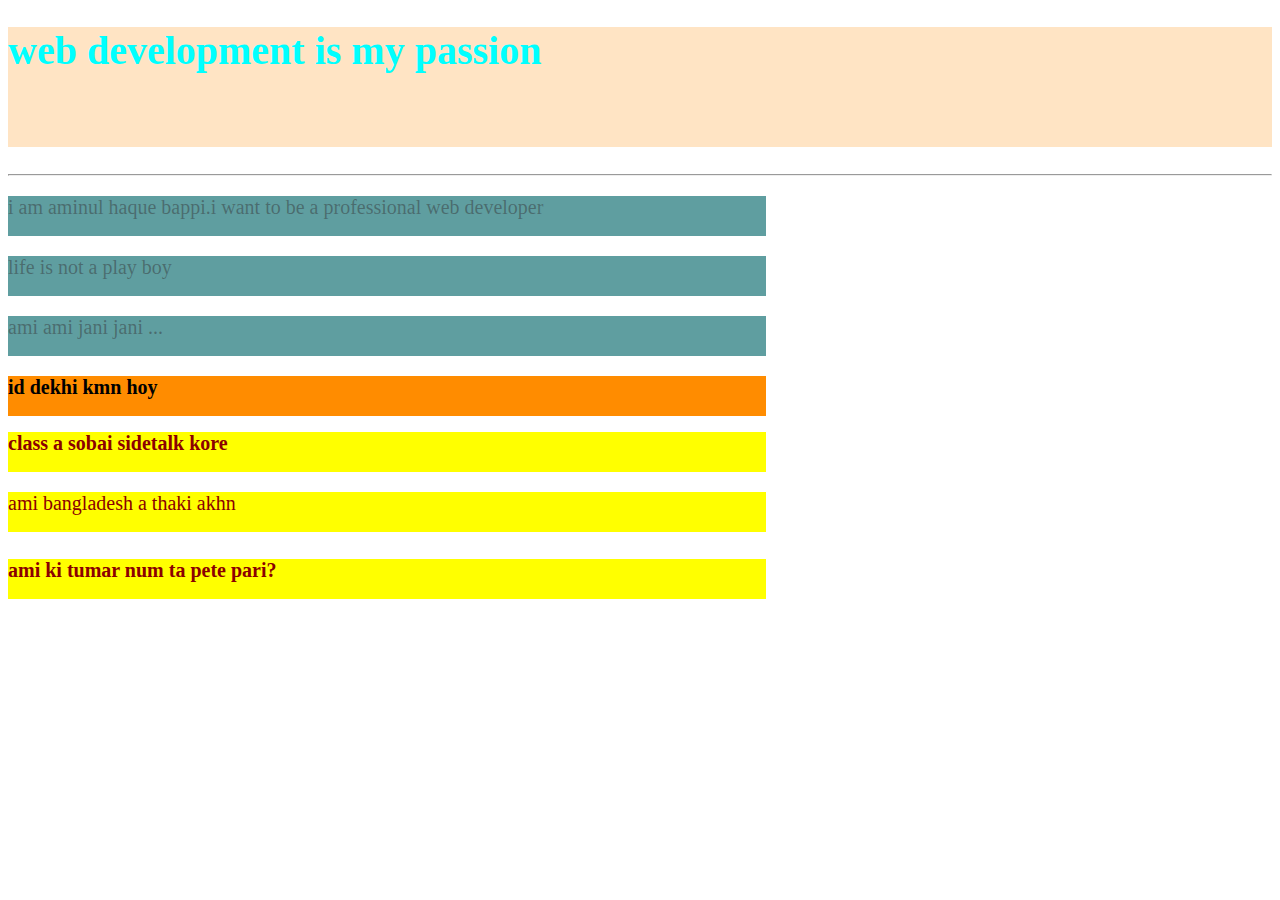
==== index.html @ f04a9e30 "mod-2" ====
<!DOCTYPE html>
<html lang="en">
<head>
    <meta charset="UTF-8">
    <meta http-equiv="X-UA-Compatible" content="IE=edge">
    <meta name="viewport" content="width=device-width, initial-scale=1.0">
    <title>module 2</title>
    <link rel="shortcut icon" href="965664.png" type="image/x-icon">
    <style>
        h1{
            color:aqua;
            height:3em;
            width: 100%;
            background-color: bisque;
            font-size: 40px;
        }
        p{
            color:rgba(43, 26, 29, 0.39);
            background-color: cadetblue;
            width: 60%;
            height: 2em;
            font-size:20px ;

        }
        #hah{
            background-color: darkorange;
            width: 60%;
            height: 2em;
            font-size:20px ;
        }
        .oh{
            background-color: yellow;
            height: 2em;
            width: 60%;
            font-size: 20px;
            color: darkred;
        }

    </style>
</head>
<body>
    <h1>web development is my passion</h1><hr>
    <p>i am aminul haque bappi.i want to be a professional web developer</p>
    <p>life is not a play boy</p>
    <p>ami ami jani jani ...</p>
<!-- we  are  using id now -->
<h2 id="hah">id dekhi kmn hoy</h2>
<!-- we   are learning class now -->
<h2 class="oh">class  a sobai sidetalk kore </h2>
<p class="oh">ami bangladesh a thaki akhn</p>
<h4 class="oh">ami ki tumar num ta pete pari?</h4>
    
</body>
</html>
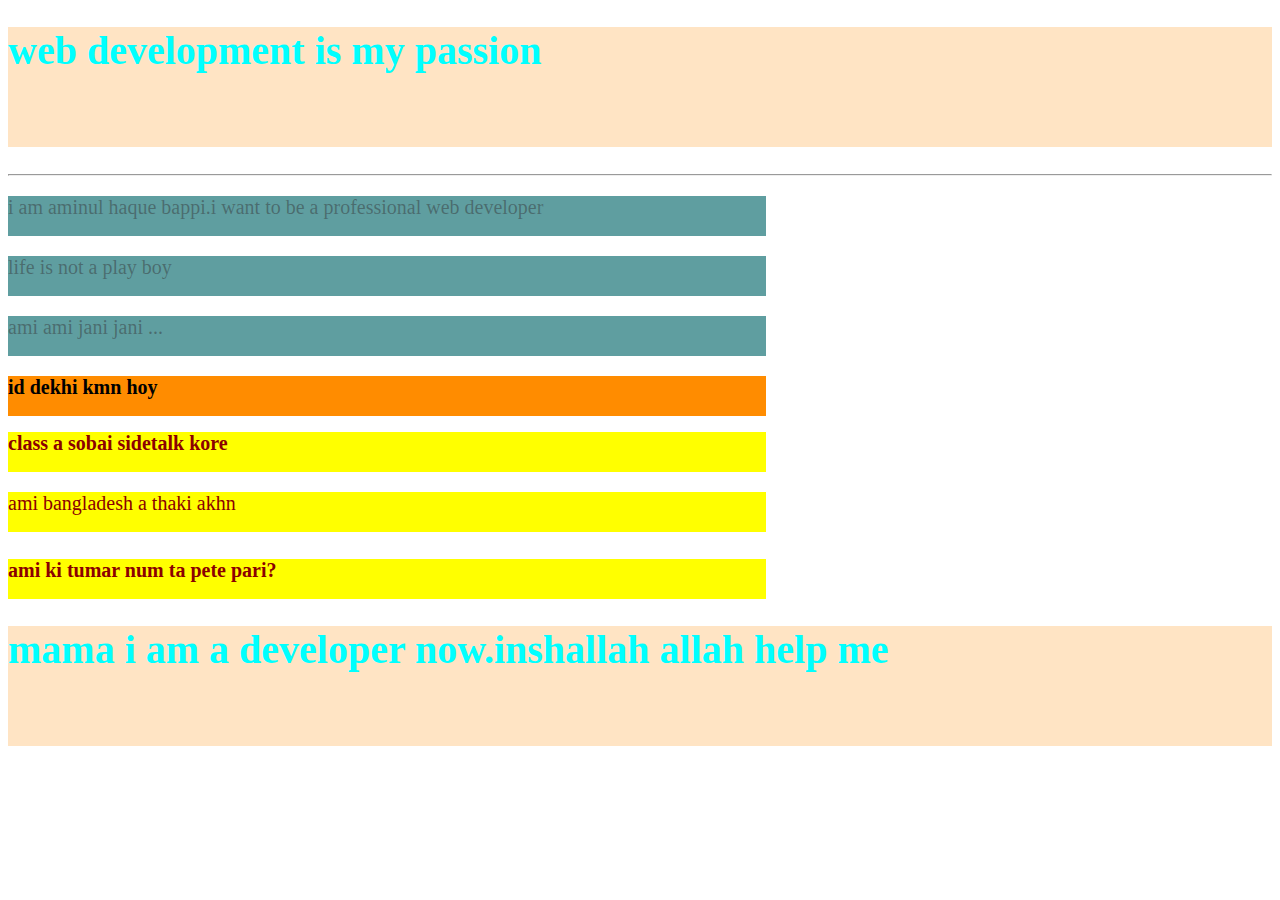
==== commit abf301f8: "mama" ====
--- a/index.html
+++ b/index.html
@@ -49,6 +49,9 @@
 <h2 class="oh">class  a sobai sidetalk kore </h2>
 <p class="oh">ami bangladesh a thaki akhn</p>
 <h4 class="oh">ami ki tumar num ta pete pari?</h4>
+<div>
+    <h1>mama i am a developer now.inshallah allah help me</h1>
+</div>
     
 </body>
 </html>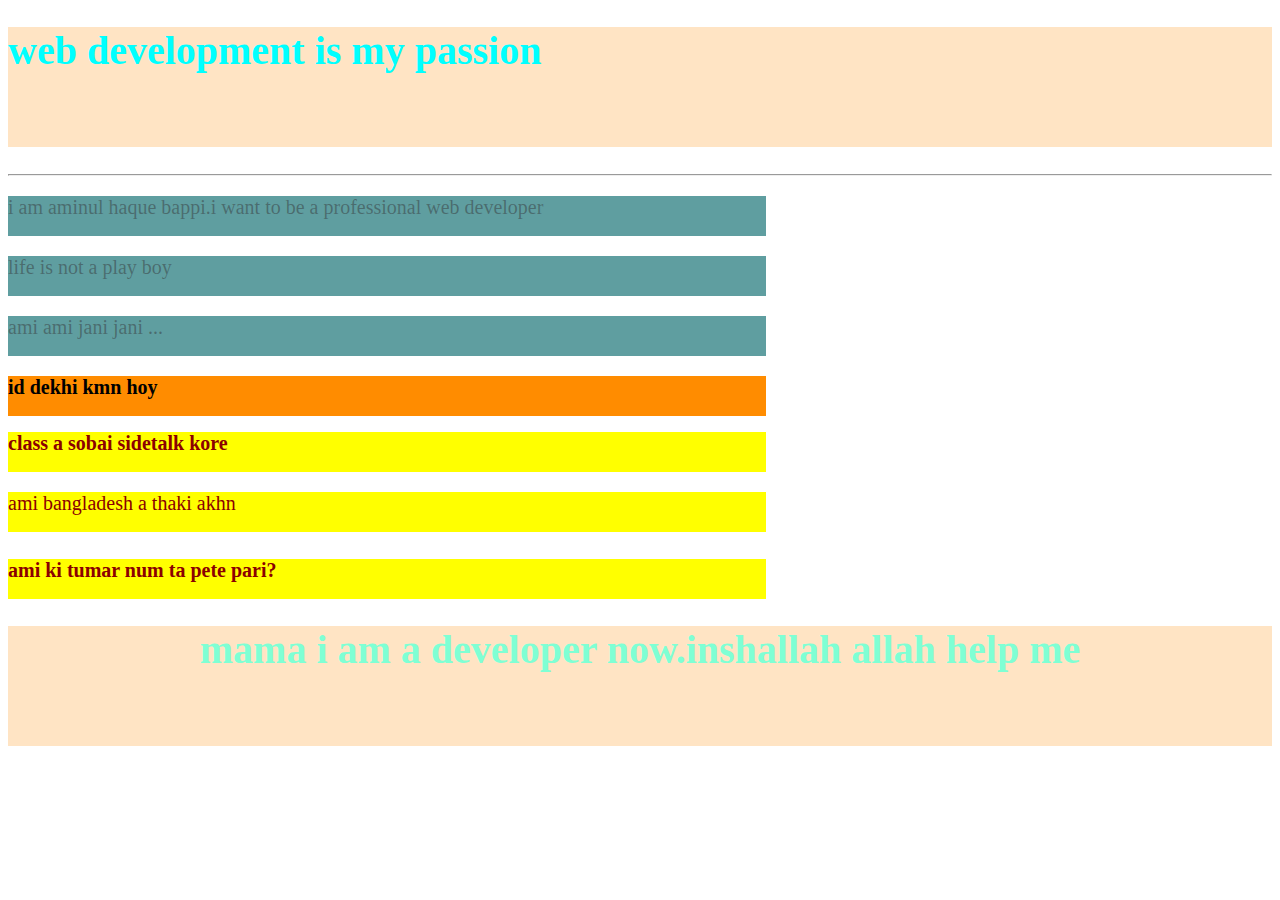
==== commit d71f6004: "another css" ====
--- a/index.html
+++ b/index.html
@@ -6,6 +6,7 @@
     <meta name="viewport" content="width=device-width, initial-scale=1.0">
     <title>module 2</title>
     <link rel="shortcut icon" href="965664.png" type="image/x-icon">
+    <link rel="stylesheet" href="style.css">
     <style>
         h1{
             color:aqua;
@@ -50,7 +51,7 @@
 <p class="oh">ami bangladesh a thaki akhn</p>
 <h4 class="oh">ami ki tumar num ta pete pari?</h4>
 <div>
-    <h1>mama i am a developer now.inshallah allah help me</h1>
+    <h1 class="mama">mama i am a developer now.inshallah allah help me</h1>
 </div>
     
 </body>
--- a/style.css
+++ b/style.css
@@ -0,0 +1,5 @@
+.mama{
+    text-align: center;
+    font-weight: 800;
+    color: aquamarine;
+}